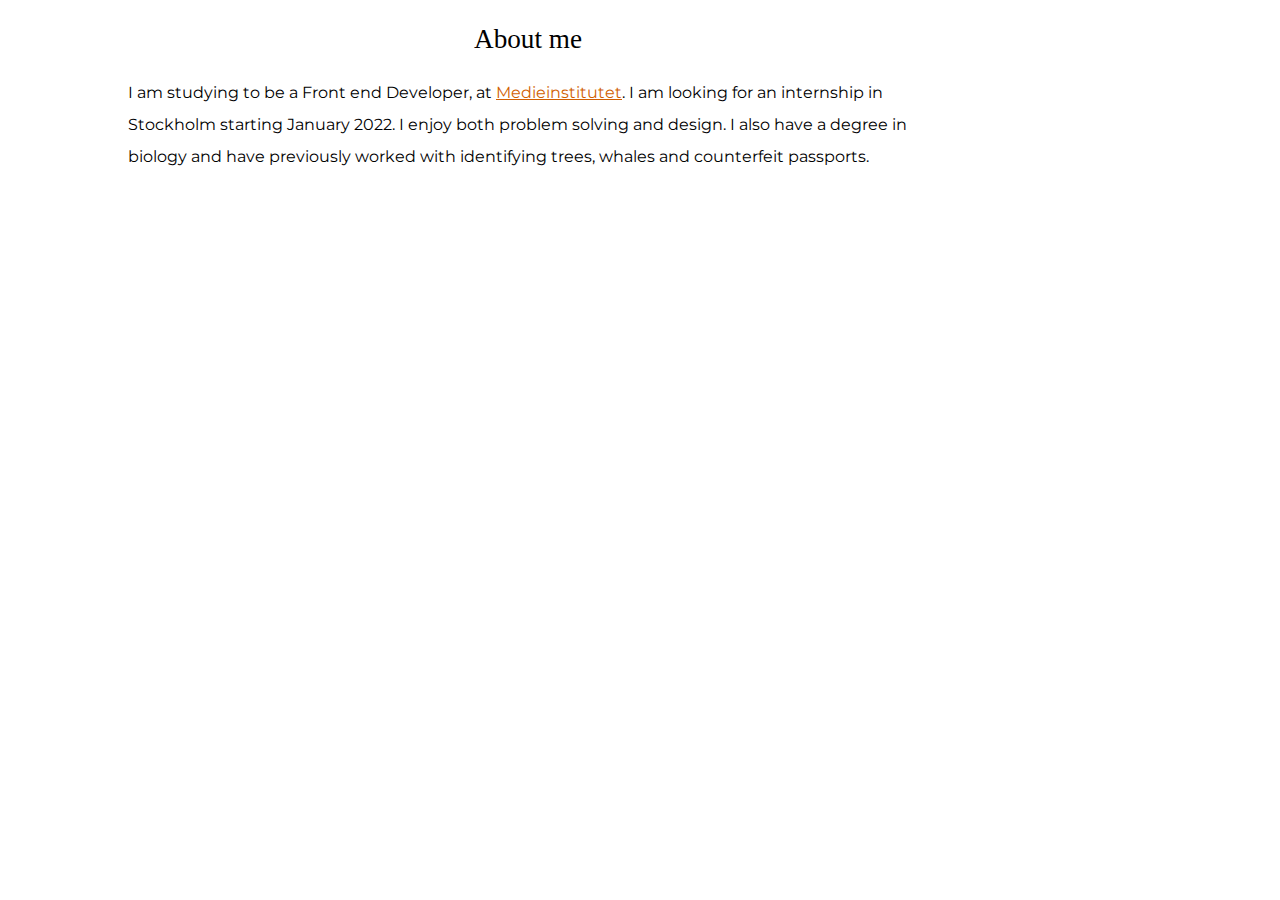
==== about.html @ 118abb8b "bugfix position sticky ios" ====
<!doctype html>
<html class="no-js" lang="en">

<head>
  <meta charset="utf-8">
  <title>About Rebecka Oscarsson, Front End Developer</title>
  <meta name="description" content="I am a soon-to-be Front End Developer looking for an internship in Stockholm">
  <meta name="author" content="Rebecka Oscarsson">
  <link rel="stylesheet" href="style.css">
  <link rel="preconnect" href="https://fonts.gstatic.com">
  <link href="https://fonts.googleapis.com/css2?family=Montserrat&family=Source+Code+Pro:wght@600&display=swap"
    rel="stylesheet">
</head>

<body class="subpage__body">
  <section>
  <h2>About me</h2>
  <p>
    I am studying to be a Front end Developer, at <a href="https://medieinstitutet.se/utbildningar/front-end-developer/" target="_new">Medieinstitutet</a>.
    I am looking for an internship in Stockholm starting January 2022.
    I enjoy both problem solving and design.
    I also have a degree in biology and have previously worked with identifying trees, whales and counterfeit passports.
  </p>
</section>
</body>

</html>
---- style.css ----
/*! normalize.css v8.0.1 | MIT License | github.com/necolas/normalize.css */
/* Document
   ========================================================================== */
/**
 * 1. Correct the line height in all browsers.
 * 2. Prevent adjustments of font size after orientation changes in iOS.
 */
html {
  line-height: 1.15;
  /* 1 */
  -webkit-text-size-adjust: 100%;
  /* 2 */
}

/* Sections
   ========================================================================== */
/**
 * Remove the margin in all browsers.
 */
body {
  margin: 0;
}

/**
 * Render the `main` element consistently in IE.
 */
main {
  display: block;
}

/**
 * Correct the font size and margin on `h1` elements within `section` and
 * `article` contexts in Chrome, Firefox, and Safari.
 */
h1 {
  font-size: 2em;
  margin: 0.67em 0;
}

/* Grouping content
   ========================================================================== */
/**
 * 1. Add the correct box sizing in Firefox.
 * 2. Show the overflow in Edge and IE.
 */
hr {
  box-sizing: content-box;
  /* 1 */
  height: 0;
  /* 1 */
  overflow: visible;
  /* 2 */
}

/**
 * 1. Correct the inheritance and scaling of font size in all browsers.
 * 2. Correct the odd `em` font sizing in all browsers.
 */
pre {
  font-family: monospace, monospace;
  /* 1 */
  font-size: 1em;
  /* 2 */
}

/* Text-level semantics
   ========================================================================== */
/**
 * Remove the gray background on active links in IE 10.
 */
a {
  background-color: transparent;
}

/**
 * 1. Remove the bottom border in Chrome 57-
 * 2. Add the correct text decoration in Chrome, Edge, IE, Opera, and Safari.
 */
abbr[title] {
  border-bottom: none;
  /* 1 */
  text-decoration: underline;
  /* 2 */
  text-decoration: underline dotted;
  /* 2 */
}

/**
 * Add the correct font weight in Chrome, Edge, and Safari.
 */
b,
strong {
  font-weight: bolder;
}

/**
 * 1. Correct the inheritance and scaling of font size in all browsers.
 * 2. Correct the odd `em` font sizing in all browsers.
 */
code,
kbd,
samp {
  font-family: monospace, monospace;
  /* 1 */
  font-size: 1em;
  /* 2 */
}

/**
 * Add the correct font size in all browsers.
 */
small {
  font-size: 80%;
}

/**
 * Prevent `sub` and `sup` elements from affecting the line height in
 * all browsers.
 */
sub,
sup {
  font-size: 75%;
  line-height: 0;
  position: relative;
  vertical-align: baseline;
}

sub {
  bottom: -0.25em;
}

sup {
  top: -0.5em;
}

/* Embedded content
   ========================================================================== */
/**
 * Remove the border on images inside links in IE 10.
 */
img {
  border-style: none;
}

/* Forms
   ========================================================================== */
/**
 * 1. Change the font styles in all browsers.
 * 2. Remove the margin in Firefox and Safari.
 */
button,
input,
optgroup,
select,
textarea {
  font-family: inherit;
  /* 1 */
  font-size: 100%;
  /* 1 */
  line-height: 1.15;
  /* 1 */
  margin: 0;
  /* 2 */
}

/**
 * Show the overflow in IE.
 * 1. Show the overflow in Edge.
 */
button,
input {
  /* 1 */
  overflow: visible;
}

/**
 * Remove the inheritance of text transform in Edge, Firefox, and IE.
 * 1. Remove the inheritance of text transform in Firefox.
 */
button,
select {
  /* 1 */
  text-transform: none;
}

/**
 * Correct the inability to style clickable types in iOS and Safari.
 */
button,
[type="button"],
[type="reset"],
[type="submit"] {
  -webkit-appearance: button;
}

/**
 * Remove the inner border and padding in Firefox.
 */
button::-moz-focus-inner,
[type="button"]::-moz-focus-inner,
[type="reset"]::-moz-focus-inner,
[type="submit"]::-moz-focus-inner {
  border-style: none;
  padding: 0;
}

/**
 * Restore the focus styles unset by the previous rule.
 */
button:-moz-focusring,
[type="button"]:-moz-focusring,
[type="reset"]:-moz-focusring,
[type="submit"]:-moz-focusring {
  outline: 1px dotted ButtonText;
}

/**
 * Correct the padding in Firefox.
 */
fieldset {
  padding: 0.35em 0.75em 0.625em;
}

/**
 * 1. Correct the text wrapping in Edge and IE.
 * 2. Correct the color inheritance from `fieldset` elements in IE.
 * 3. Remove the padding so developers are not caught out when they zero out
 *    `fieldset` elements in all browsers.
 */
legend {
  box-sizing: border-box;
  /* 1 */
  color: inherit;
  /* 2 */
  display: table;
  /* 1 */
  max-width: 100%;
  /* 1 */
  padding: 0;
  /* 3 */
  white-space: normal;
  /* 1 */
}

/**
 * Add the correct vertical alignment in Chrome, Firefox, and Opera.
 */
progress {
  vertical-align: baseline;
}

/**
 * Remove the default vertical scrollbar in IE 10+.
 */
textarea {
  overflow: auto;
}

/**
 * 1. Add the correct box sizing in IE 10.
 * 2. Remove the padding in IE 10.
 */
[type="checkbox"],
[type="radio"] {
  box-sizing: border-box;
  /* 1 */
  padding: 0;
  /* 2 */
}

/**
 * Correct the cursor style of increment and decrement buttons in Chrome.
 */
[type="number"]::-webkit-inner-spin-button,
[type="number"]::-webkit-outer-spin-button {
  height: auto;
}

/**
 * 1. Correct the odd appearance in Chrome and Safari.
 * 2. Correct the outline style in Safari.
 */
[type="search"] {
  -webkit-appearance: textfield;
  /* 1 */
  outline-offset: -2px;
  /* 2 */
}

/**
 * Remove the inner padding in Chrome and Safari on macOS.
 */
[type="search"]::-webkit-search-decoration {
  -webkit-appearance: none;
}

/**
 * 1. Correct the inability to style clickable types in iOS and Safari.
 * 2. Change font properties to `inherit` in Safari.
 */
::-webkit-file-upload-button {
  -webkit-appearance: button;
  /* 1 */
  font: inherit;
  /* 2 */
}

/* Interactive
   ========================================================================== */
/*
 * Add the correct display in Edge, IE 10+, and Firefox.
 */
details {
  display: block;
}

/*
 * Add the correct display in all browsers.
 */
summary {
  display: list-item;
}

/* Misc
   ========================================================================== */
/**
 * Add the correct display in IE 10+.
 */
template {
  display: none;
}

/**
 * Add the correct display in IE 10.
 */
[hidden] {
  display: none;
}

html.main-page {
  background-color: ivory;
  background-image: linear-gradient(to right, ivory, white 50%, ivory);
}

ul {
  list-style-type: none;
  padding: 0;
}

img {
  width: 100%;
  height: auto;
  display: block;
}

.container {
  display: grid;
  grid-template-rows: auto 1fr;
  grid-template-columns: 1fr;
  height: 100vh;
  overflow: hidden;
}

.showing {
  display: block;
}

header {
  grid-row: 1/2;
  grid-column: 1/2;
  padding: 2em;
}

.rotate {
  transform: rotate(-15deg);
  -webkit-transform: rotate(-15deg);
  -moz-transform: rotate(-15deg);
  -ms-transform: rotate(-15deg);
  -o-transform: rotate(-15deg);
}

main {
  grid-row: 2/3;
  grid-column: 1/2;
  text-align: right;
  border: none;
  position: relative;
  display: none;
  overflow: auto;
  -webkit-overflow-scrolling: touch;
}

.main__link-back {
  position: sticky;
  position: -moz-sticky;
  position: -o-sticky;
  position: -ms-sticky;
  z-index: 2;
  margin-right: 2rem;
  font-size: 2rem;
  padding: 0.5rem;
  background-color: ivory;
}

iframe {
  background-color: ivory;
  background-image: linear-gradient(to right, ivory, white 70%, ivory);
  border: none;
  position: absolute;
  top: 0;
  left: 0;
  width: 100%;
  min-height: 100%;
}

.subpage__body {
  padding-left: 2em;
  padding-right: 2em;
  overflow-wrap: break-word;
  display: flex;
  flex-direction: column;
  align-items: center;
}

.subpage__section-portfolio {
  display: flex;
  flex-flow: column nowrap;
  justify-content: center;
  align-items: center;
}

figure {
  max-width: 70vw;
  margin: 0;
}

figure img {
  border-radius: 15px;
}

.imageText {
  display: none;
}

nav {
  grid-row: 2/3;
  grid-column: 1/2;
  margin: auto;
  margin-bottom: 0;
  display: flex;
  align-items: flex-end;
  overflow: hidden;
}

object {
  width: 100%;
  height: auto;
  margin: auto;
}

a {
  color: #d15f02;
  text-decoration: none;
}

a:hover .edge {
  fill: rgba(189, 86, 3, 0.3);
  transition: fill 0.4s;
}

a:active .edge {
  fill: #d15f02;
  transition: fill 0.2s;
}

.outline {
  stroke: black;
  fill: black;
}

.edge {
  fill: white;
}

a:hover > text {
  filter: drop-shadow(3px 3px 6px #d15f02);
}

iframe a {
  font-weight: bold;
}

@media screen and (min-width: 800px) {
  html.main-page {
    background-color: ivory;
    background: radial-gradient(circle at 70% 50%, white 30%, ivory);
  }
  body.index {
    height: 100vh;
    overflow: hidden;
  }
  .container {
    display: grid;
    grid-template-rows: auto 1fr;
    grid-template-columns: auto 1fr;
    height: 100vh;
    margin: auto;
  }
  nav {
    grid-row: 1/3;
    grid-column: 1/2;
    align-items: flex-start;
    overflow: hidden;
    width: 30vw;
    padding: 2em 2em 0 10%;
  }
  header {
    grid-row: 1/2;
    grid-column: 2/3;
  }
  main {
    grid-row: 2/3;
    grid-column: 2/3;
    display: block;
  }
  iframe {
    background-color: transparent;
    background: transparent;
    min-height: 95%;
    display: block;
    position: relative;
  }
  .main__link-back {
    display: none;
  }
  .subpage__body {
    padding-left: 10%;
    padding-right: 10%;
    max-width: 800px;
  }
  .subpage__section-portfolio {
    display: flex;
    flex-flow: row wrap;
  }
  figure {
    max-width: 40%;
    margin: 1rem;
  }
  .overlay {
    position: absolute;
    top: 0;
    bottom: 0;
    left: 0;
    right: 0;
    height: 100%;
    width: 100%;
    transition: .5s ease;
    border-radius: 15px;
  }
  figure:hover .overlay {
    background-color: rgba(255, 255, 255, 0.8);
  }
  figure:hover .imageText {
    display: block;
    opacity: 1;
    transition: .5s ease;
  }
  .imageText {
    color: black;
    font-weight: bold;
    position: absolute;
    top: 50%;
    left: 50%;
    transform: translate(-50%, -50%);
    text-align: center;
    opacity: 0;
  }
  figure {
    position: relative;
  }
  figcaption {
    display: none;
  }
}

body {
  font-family: "Consolas", "Montserrat", sans-serif;
}

.subpage__body {
  line-height: 1.5rem;
}

h1 {
  font-size: 1.5rem;
  line-height: 1em;
}

a > h1 {
  color: black;
}

h1,
h2 {
  font-family: "Gentium Book Basic", serif;
  font-weight: normal;
}

h2,
text {
  font-size: 1.5rem;
  text-align: center;
}

h1 > span {
  color: rgba(119, 67, 17, 0.6);
  position: relative;
  z-index: -1;
  top: -1.7rem;
  left: 2.5rem;
  margin-left: -2.5rem;
  font-size: 1.5rem;
  display: inline-block;
}

.subpage__body a {
  text-decoration: underline;
}

@media screen and (min-width: 800px) {
  h1 {
    font-size: 3rem;
    line-height: 1rem;
  }
  h2,
  text,
  h1 > span {
    font-size: 1.7rem;
  }
  .subpage__body {
    line-height: 2rem;
  }
}
/*# sourceMappingURL=style.css.map */
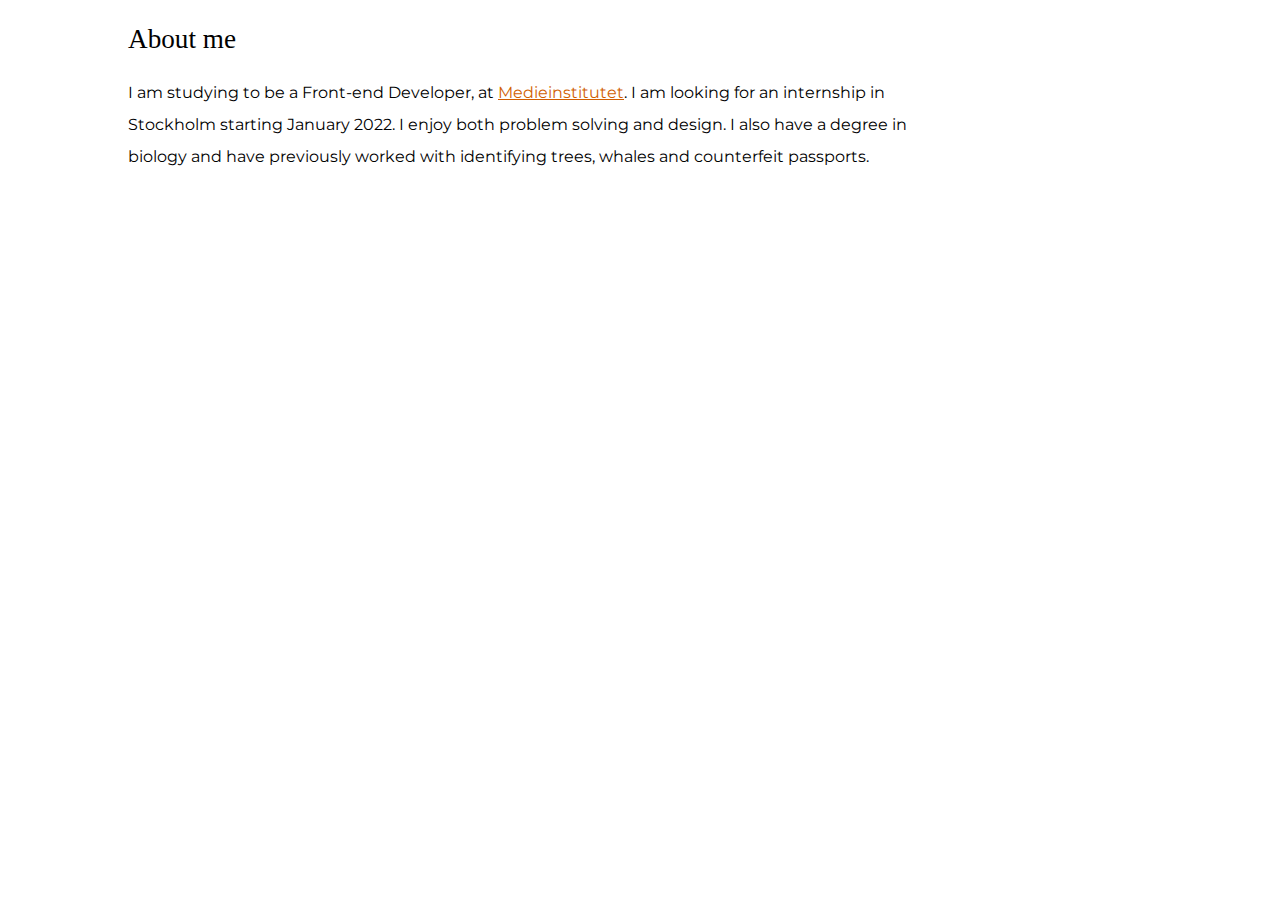
==== commit dacf9c70: "changed some text" ====
--- a/about.html
+++ b/about.html
@@ -10,13 +10,14 @@
   <link rel="preconnect" href="https://fonts.gstatic.com">
   <link href="https://fonts.googleapis.com/css2?family=Montserrat&family=Source+Code+Pro:wght@600&display=swap"
     rel="stylesheet">
+    <!-- <script src="script.js" defer></script> -->
 </head>
 
 <body class="subpage__body">
   <section>
   <h2>About me</h2>
   <p>
-    I am studying to be a Front end Developer, at <a href="https://medieinstitutet.se/utbildningar/front-end-developer/" target="_new">Medieinstitutet</a>.
+    I am studying to be a Front-end Developer, at <a href="https://medieinstitutet.se/utbildningar/front-end-developer/" target="_new">Medieinstitutet</a>.
     I am looking for an internship in Stockholm starting January 2022.
     I enjoy both problem solving and design.
     I also have a degree in biology and have previously worked with identifying trees, whales and counterfeit passports.
--- a/style.css
+++ b/style.css
@@ -358,17 +358,15 @@
   grid-template-rows: auto 1fr;
   grid-template-columns: 1fr;
   height: 100vh;
+  width: 100vw;
+  max-width: 100vw;
   overflow: hidden;
-}
-
-.showing {
-  display: block;
 }
 
 header {
   grid-row: 1/2;
   grid-column: 1/2;
-  padding: 2em;
+  padding: 2em 2em 0 2em;
 }
 
 .rotate {
@@ -385,32 +383,40 @@
   text-align: right;
   border: none;
   position: relative;
-  display: none;
-  overflow: auto;
+  display: block;
+  max-width: 100%;
+  overflow-y: auto;
   -webkit-overflow-scrolling: touch;
 }
 
 .main__link-back {
-  position: sticky;
-  position: -moz-sticky;
-  position: -o-sticky;
-  position: -ms-sticky;
+  display: inline-flex;
+  position: relative;
   z-index: 2;
   margin-right: 2rem;
-  font-size: 2rem;
+  text-transform: uppercase;
   padding: 0.5rem;
   background-color: ivory;
+  border-radius: 10px;
+  flex-direction: column;
+  align-items: center;
+  font-size: 0.85rem;
+}
+
+.main__link-back i {
+  font-size: 2rem;
 }
 
 iframe {
-  background-color: ivory;
-  background-image: linear-gradient(to right, ivory, white 70%, ivory);
   border: none;
   position: absolute;
   top: 0;
   left: 0;
   width: 100%;
+  max-width: 100%;
   min-height: 100%;
+  z-index: 0;
+  overflow-y: auto;
 }
 
 .subpage__body {
@@ -422,6 +428,11 @@
   align-items: center;
 }
 
+.subpage__body section {
+  max-width: 100%;
+  overflow-wrap: break-word;
+}
+
 .subpage__section-portfolio {
   display: flex;
   flex-flow: column nowrap;
@@ -431,7 +442,7 @@
 
 figure {
   max-width: 70vw;
-  margin: 0;
+  margin: 0 0 1rem 0;
 }
 
 figure img {
@@ -442,20 +453,42 @@
   display: none;
 }
 
+.showing {
+  display: block;
+}
+
 nav {
+  display: inline-flex;
+  z-index: 1;
   grid-row: 2/3;
   grid-column: 1/2;
   margin: auto;
   margin-bottom: 0;
+  height: 100%;
+  width: 100%;
+  overflow: hidden;
+  background-color: ivory;
+  background-image: linear-gradient(to right, ivory, white 50%, ivory);
+  transition: height 0.8s;
+}
+
+.ie-nav-fallback {
   display: flex;
-  align-items: flex-end;
-  overflow: hidden;
+  flex-direction: column;
+  margin: auto auto 50vh auto;
+  line-height: 3em;
 }
 
 object {
-  width: 100%;
+  width: 90%;
   height: auto;
-  margin: auto;
+  margin: auto auto 0 auto;
+  transition: 1s;
+  display: block;
+}
+
+.menuClicked {
+  height: 0;
 }
 
 a {
@@ -463,34 +496,66 @@
   text-decoration: none;
 }
 
+a text {
+  fill: black;
+  color: black;
+}
+
+a:visited text {
+  fill: rgba(114, 33, 1, 0.6);
+}
+
+a:visited .details {
+  stroke: rgba(114, 33, 1, 0.6);
+}
+
+a:active text {
+  fill: #d15f02;
+}
+
+a:active .edge {
+  stroke: #d15f02;
+}
+
+.outline {
+  stroke: black;
+  fill: black;
+}
+
+.edge {
+  fill: white;
+}
+
+a:hover > text {
+  filter: drop-shadow(3px 3px 6px #d15f02);
+}
+
+a:hover .midnerve {
+  fill: plum;
+}
+
 a:hover .edge {
   fill: rgba(189, 86, 3, 0.3);
   transition: fill 0.4s;
 }
 
-a:active .edge {
-  fill: #d15f02;
-  transition: fill 0.2s;
-}
-
-.outline {
-  stroke: black;
-  fill: black;
-}
-
-.edge {
-  fill: white;
-}
-
-a:hover > text {
-  filter: drop-shadow(3px 3px 6px #d15f02);
+a:hover .edge {
+  fill: url("#gradient");
 }
 
 iframe a {
   font-weight: bold;
 }
 
-@media screen and (min-width: 800px) {
+.hidden {
+  display: none;
+}
+
+svg {
+  display: block;
+}
+
+@media screen and (orientation: landscape) {
   html.main-page {
     background-color: ivory;
     background: radial-gradient(circle at 70% 50%, white 30%, ivory);
@@ -509,10 +574,21 @@
   nav {
     grid-row: 1/3;
     grid-column: 1/2;
-    align-items: flex-start;
+    justify-content: flex-end;
     overflow: hidden;
     width: 30vw;
+    height: auto;
     padding: 2em 2em 0 10%;
+    background-color: transparent;
+    background-image: none;
+    transition: none;
+  }
+  svg {
+    align-self: flex-end;
+    justify-self: flex-end;
+  }
+  header {
+    padding: 2em;
   }
   header {
     grid-row: 1/2;
@@ -537,10 +613,12 @@
     padding-left: 10%;
     padding-right: 10%;
     max-width: 800px;
+    align-items: flex-start;
   }
   .subpage__section-portfolio {
     display: flex;
     flex-flow: row wrap;
+    justify-content: left;
   }
   figure {
     max-width: 40%;
@@ -581,6 +659,9 @@
   figcaption {
     display: none;
   }
+  .menuClicked {
+    height: auto;
+  }
 }
 
 body {
@@ -609,11 +690,10 @@
 h2,
 text {
   font-size: 1.5rem;
-  text-align: center;
 }
 
 h1 > span {
-  color: rgba(119, 67, 17, 0.6);
+  color: rgba(114, 33, 1, 0.6);
   position: relative;
   z-index: -1;
   top: -1.7rem;
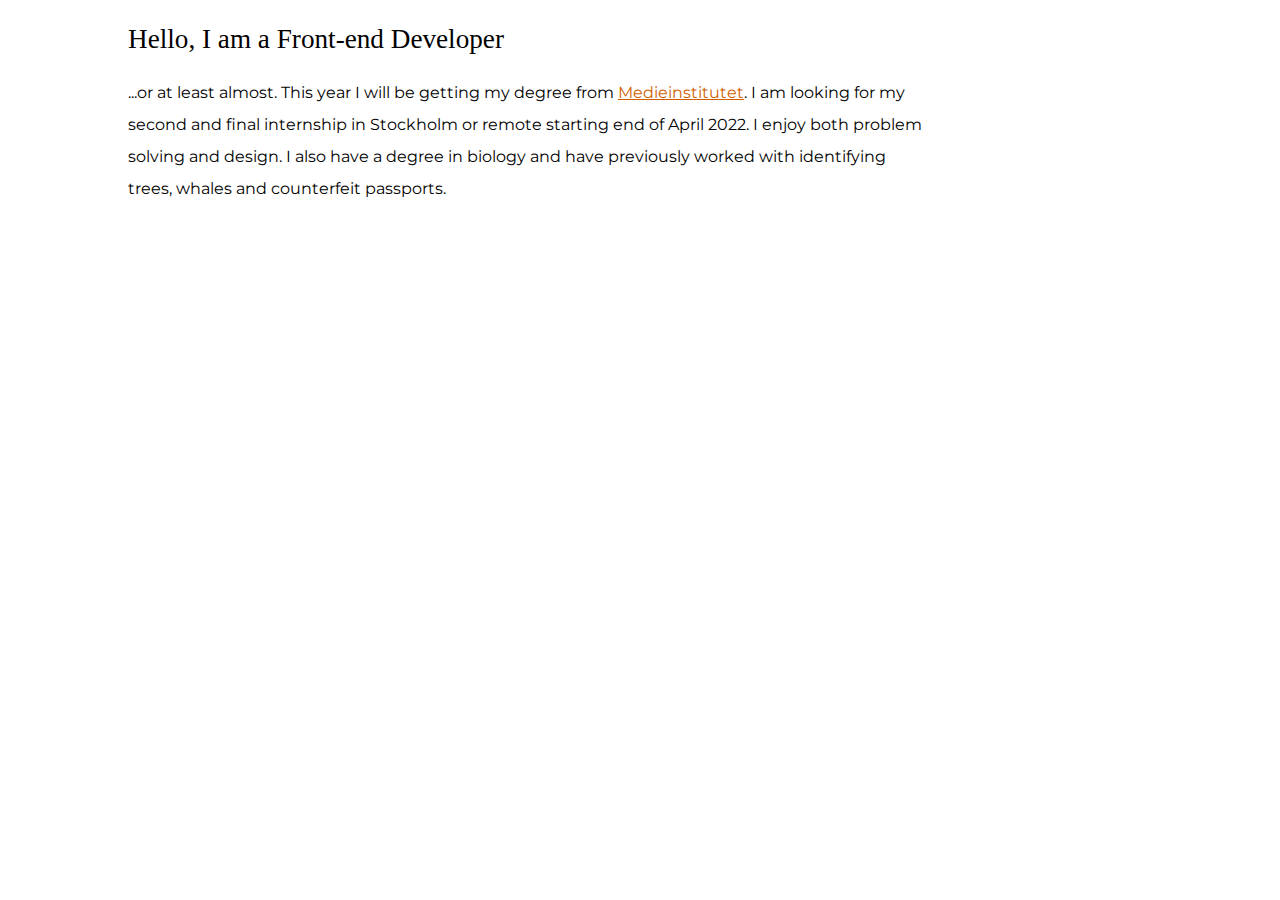
==== commit 6effdc70: "updated text" ====
--- a/about.html
+++ b/about.html
@@ -15,10 +15,10 @@
 
 <body class="subpage__body">
   <section>
-  <h2>About me</h2>
+  <h2>Hello, I am a Front-end Developer</h2>
   <p>
-    I am studying to be a Front-end Developer, at <a href="https://medieinstitutet.se/utbildningar/front-end-developer/" target="_new">Medieinstitutet</a>.
-    I am looking for an internship in Stockholm starting January 2022.
+    ...or at least almost. This year I will be getting my degree from <a href="https://medieinstitutet.se/utbildningar/front-end-developer/" target="_new">Medieinstitutet</a>.
+    I am looking for my second and final internship in Stockholm or remote starting end of April 2022.
     I enjoy both problem solving and design.
     I also have a degree in biology and have previously worked with identifying trees, whales and counterfeit passports.
   </p>
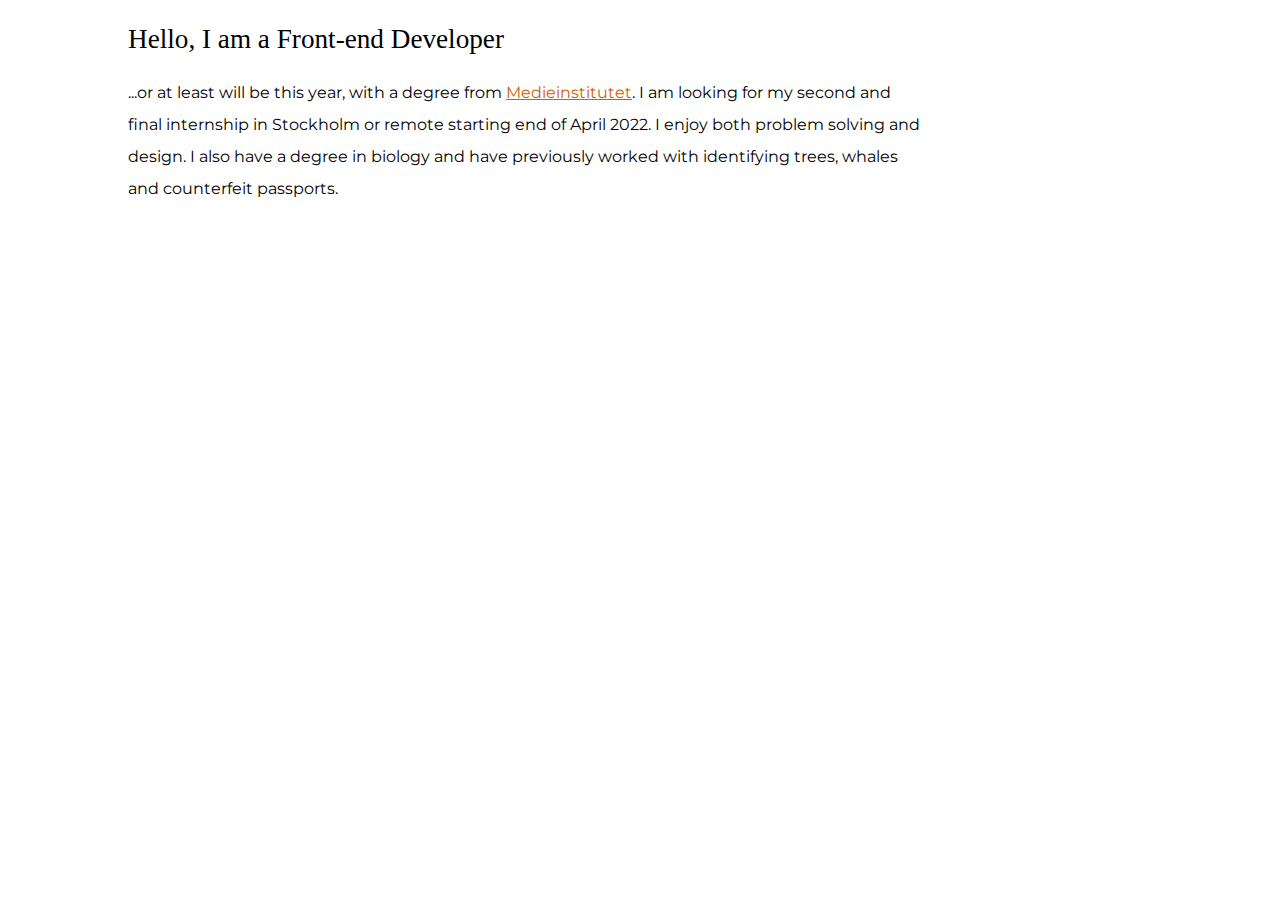
==== commit 10386a33: "text changed" ====
--- a/about.html
+++ b/about.html
@@ -17,7 +17,7 @@
   <section>
   <h2>Hello, I am a Front-end Developer</h2>
   <p>
-    ...or at least almost. This year I will be getting my degree from <a href="https://medieinstitutet.se/utbildningar/front-end-developer/" target="_new">Medieinstitutet</a>.
+    ...or at least will be this year, with a degree from <a href="https://medieinstitutet.se/utbildningar/front-end-developer/" target="_new">Medieinstitutet</a>.
     I am looking for my second and final internship in Stockholm or remote starting end of April 2022.
     I enjoy both problem solving and design.
     I also have a degree in biology and have previously worked with identifying trees, whales and counterfeit passports.
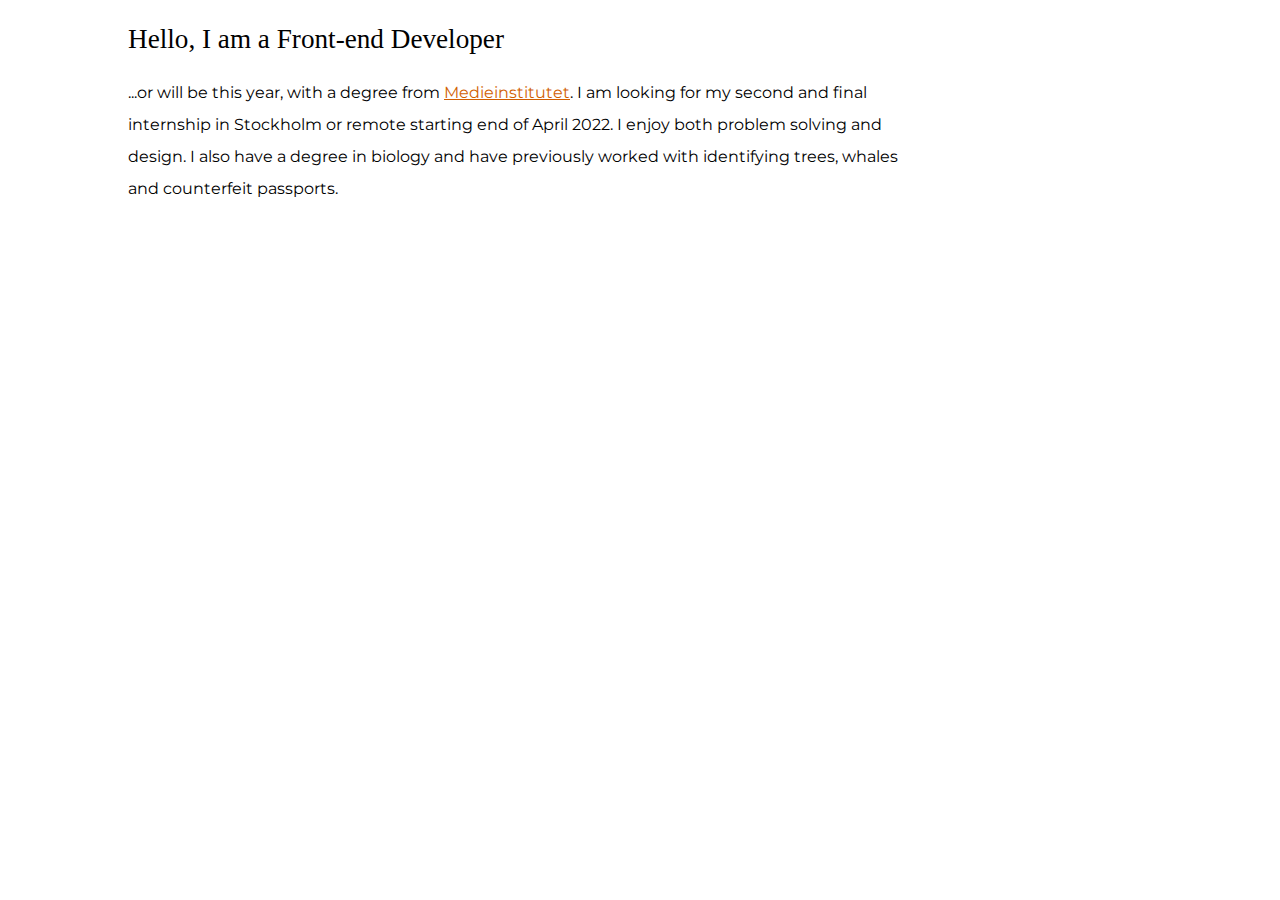
==== commit c6fc7fe8: "changed text" ====
--- a/about.html
+++ b/about.html
@@ -17,7 +17,7 @@
   <section>
   <h2>Hello, I am a Front-end Developer</h2>
   <p>
-    ...or at least will be this year, with a degree from <a href="https://medieinstitutet.se/utbildningar/front-end-developer/" target="_new">Medieinstitutet</a>.
+    ...or will be this year, with a degree from <a href="https://medieinstitutet.se/utbildningar/front-end-developer/" target="_new">Medieinstitutet</a>.
     I am looking for my second and final internship in Stockholm or remote starting end of April 2022.
     I enjoy both problem solving and design.
     I also have a degree in biology and have previously worked with identifying trees, whales and counterfeit passports.
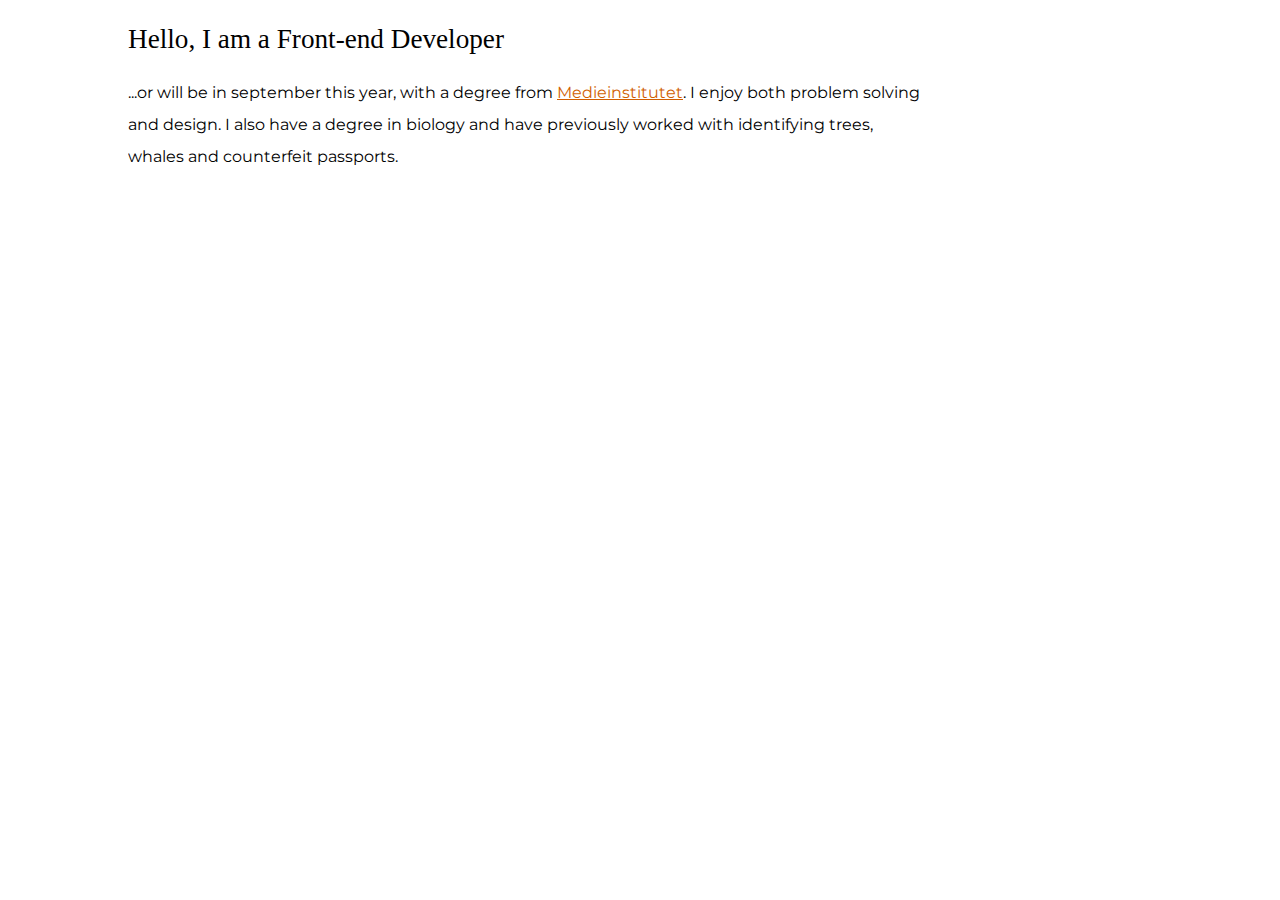
==== commit 3d973509: "change text" ====
--- a/about.html
+++ b/about.html
@@ -17,8 +17,7 @@
   <section>
   <h2>Hello, I am a Front-end Developer</h2>
   <p>
-    ...or will be this year, with a degree from <a href="https://medieinstitutet.se/utbildningar/front-end-developer/" target="_new">Medieinstitutet</a>.
-    I am looking for my second and final internship in Stockholm or remote starting end of April 2022.
+    ...or will be in september this year, with a degree from <a href="https://medieinstitutet.se/utbildningar/front-end-developer/" target="_new">Medieinstitutet</a>.
     I enjoy both problem solving and design.
     I also have a degree in biology and have previously worked with identifying trees, whales and counterfeit passports.
   </p>
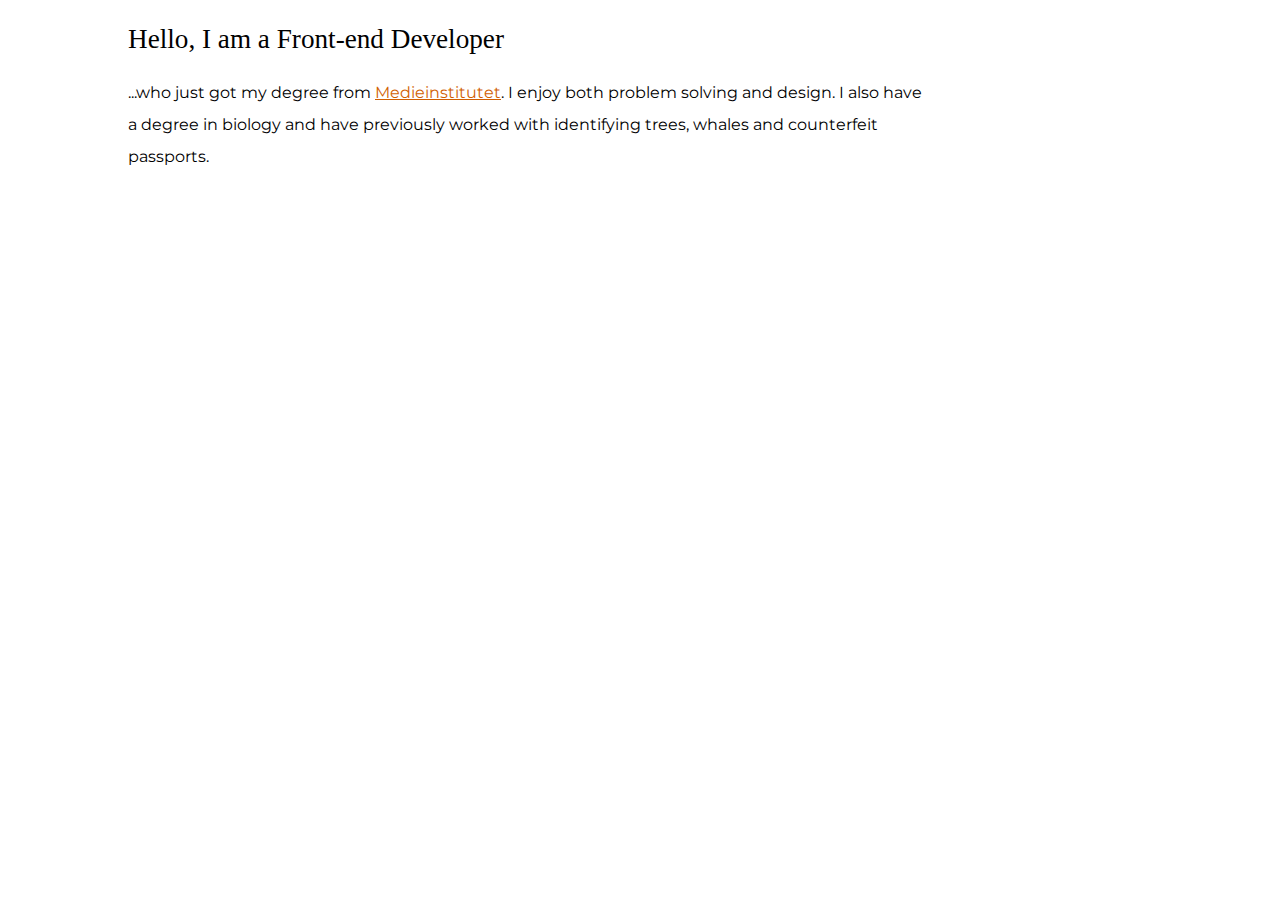
==== commit 3209bb16: "Changed text" ====
--- a/about.html
+++ b/about.html
@@ -10,14 +10,13 @@
   <link rel="preconnect" href="https://fonts.gstatic.com">
   <link href="https://fonts.googleapis.com/css2?family=Montserrat&family=Source+Code+Pro:wght@600&display=swap"
     rel="stylesheet">
-    <!-- <script src="script.js" defer></script> -->
 </head>
 
 <body class="subpage__body">
   <section>
   <h2>Hello, I am a Front-end Developer</h2>
   <p>
-    ...or will be in september this year, with a degree from <a href="https://medieinstitutet.se/utbildningar/front-end-developer/" target="_new">Medieinstitutet</a>.
+    ...who just got my degree from <a href="https://medieinstitutet.se/utbildningar/front-end-developer/" target="_new">Medieinstitutet</a>.
     I enjoy both problem solving and design.
     I also have a degree in biology and have previously worked with identifying trees, whales and counterfeit passports.
   </p>
